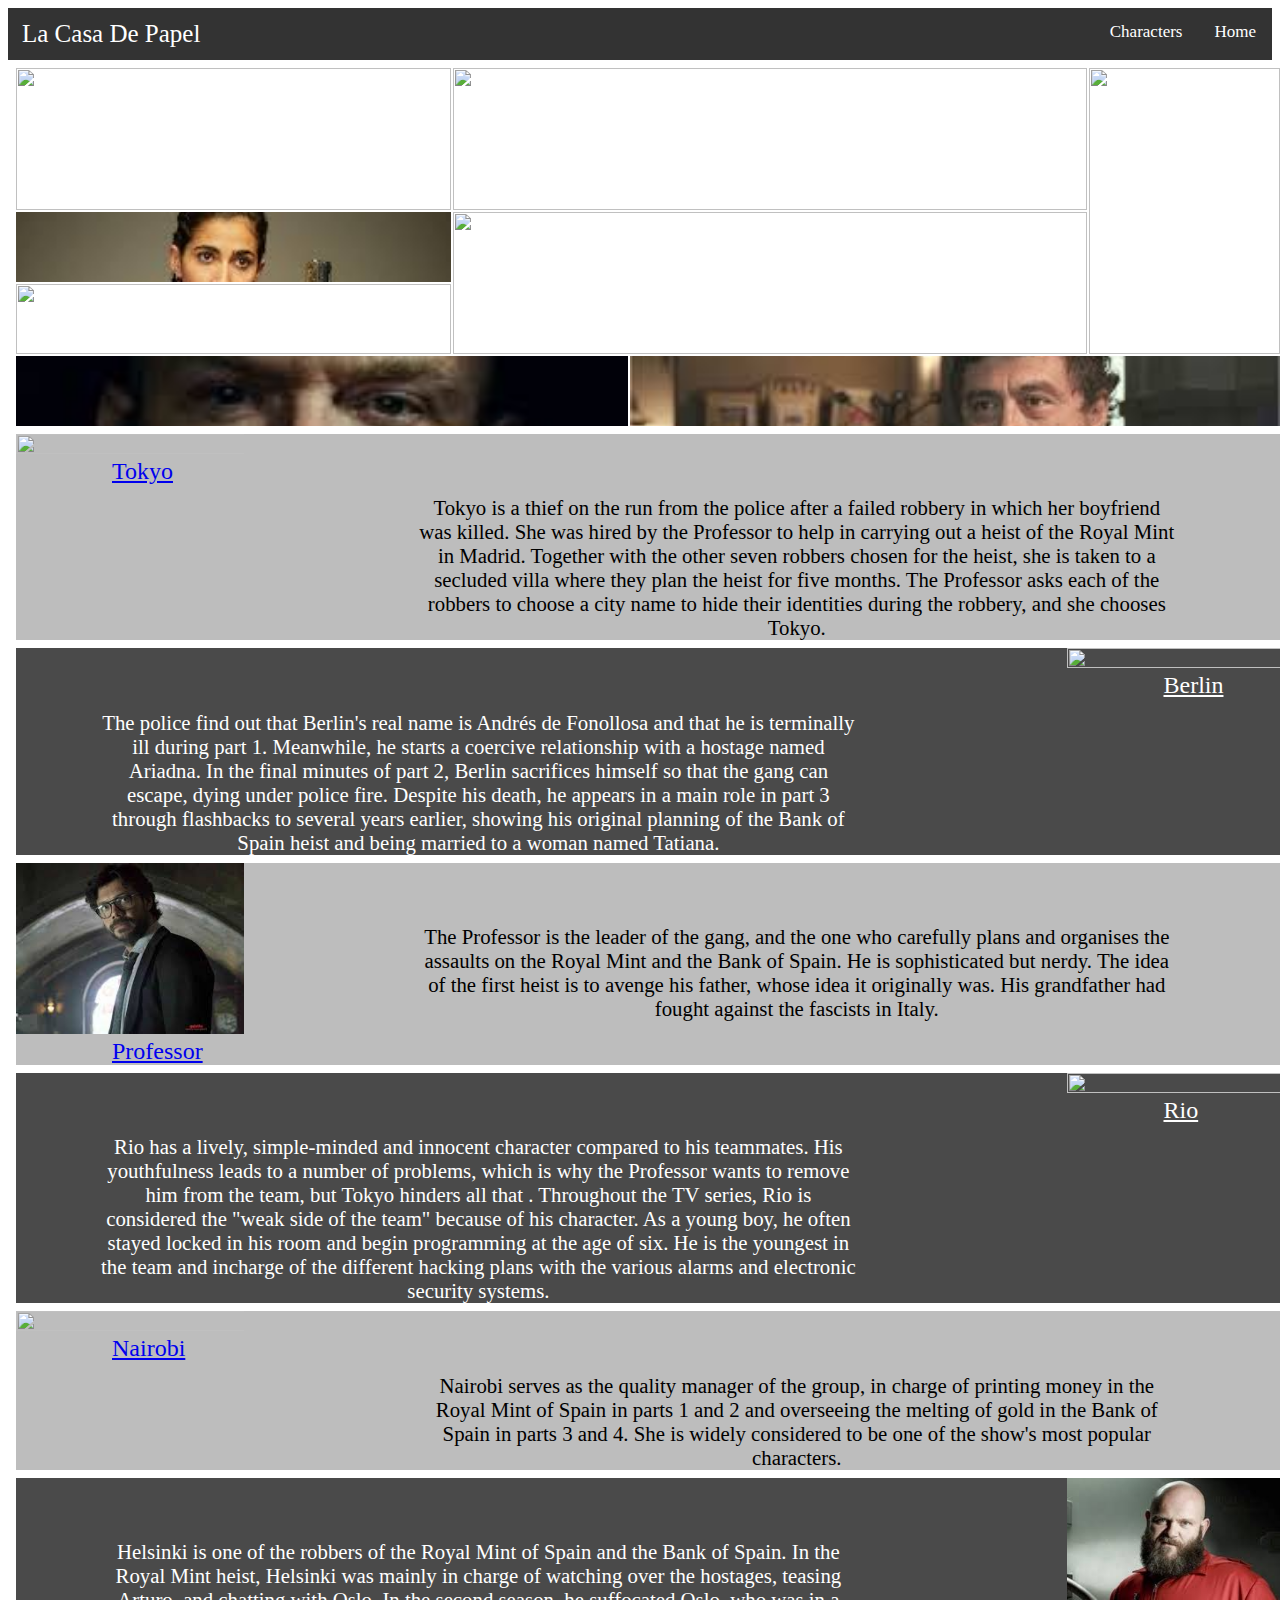
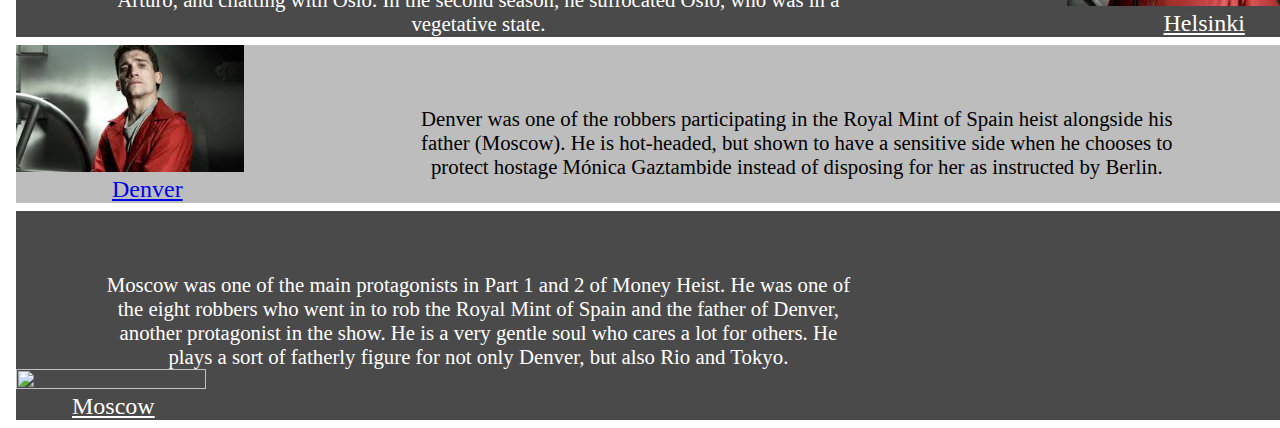
==== characters.html @ bf87ee64 "🍲🐀 Updated with Glitch" ====
<!DOCTYPE html>
<html lang="en">
  <head>
    <meta charset="utf-8" />
    <meta http-equiv="X-UA-Compatible" content="IE=edge" />
    <meta name="viewport" content="width=device-width, initial-scale=1" />

    <title>Hello!</title>

    <!-- import the webpage's stylesheet -->
    <link rel="stylesheet" href="/style.css" />

    <!-- import the webpage's javascript file -->
    <script src="/script.js" defer></script>
  </head>
  <body>
    <nav class="navbar">
      <ul>
        <li class="lacasa">la casa de papel</li>
        <li><a href="index.html">Home</a></li>
        <li><a href="characters.html">Characters</a></li>
      </ul>
    </nav>
    <div class="container">
      <div class="characters">
        <div class="character1">
          <img
            src="https://upload.wikimedia.org/wikipedia/en/d/dc/Tokyo_%28Money_Heist%29.jpg"
            class="images"
          />
        </div>
        <div class="character2">
          <img
            src="https://a.wattpad.com/cover/221603926-288-k378257.jpg"
            class="images"
          />
        </div>
        <div class="character3">
          <img
            src="https://fsb.zobj.net/crop.php?r=StTx8k5RAaBIe4Yzbv6oRA4V41-lA9Qny0xjfgUVe_cMBtCPM7j02RqbqVysj3egFGg8XDB_q-5Z-svkH20iNyV7CVrQJxE9AIvOBJh7wTetQpBc_NjCFCrIrugqqMU6j7Q2feufzYHqwZVS"
            class="images"
          />
        </div>
        <div class="character4">
          <img
            src="[data-uri]"
            class="images"
          />
        </div>
        <div class="character5">
          <img
            src="https://upload.wikimedia.org/wikipedia/en/4/45/Berlin_%28Money_Heist%29.jpg"
            class="images"
          />
        </div>
        <div class="character6">
          <img
            src="[data-uri]"
            class="images"
          />
        </div>
        <div class="character7">
          <img
            src="[data-uri]"
            class="images"
          />
        </div>
        <div class="character8">
          <img
            src="https://i.pinimg.com/474x/5f/1c/a7/5f1ca7519a6a202738cd1409fe0e8895.jpg"
            class="images"
          />
        </div>
      </div>
    </div>
    <div class="list">
      <div class="imageleft">
        <img
          src="https://upload.wikimedia.org/wikipedia/en/d/dc/Tokyo_%28Money_Heist%29.jpg"
          width="120%"
          height="50%"
        />
        &nbsp &nbsp &nbsp &nbsp &nbsp &nbsp &nbsp &nbsp &nbsp &nbsp &nbsp &nbsp
        <a
          class="link1"
          href="https://en.wikipedia.org/wiki/Tokyo_(Money_Heist)"
        >
          Tokyo
        </a>
      </div>

      <div class="textright">
        Tokyo is a thief on the run from the police after a failed robbery in
        which her boyfriend was killed. She was hired by the Professor to help
        in carrying out a heist of the Royal Mint in Madrid. Together with the
        other seven robbers chosen for the heist, she is taken to a secluded
        villa where they plan the heist for five months. The Professor asks each
        of the robbers to choose a city name to hide their identities during the
        robbery, and she chooses Tokyo.
      </div>
    </div>
    <div class="list2">
      <div class="textleft">
        The police find out that Berlin's real name is Andrés de Fonollosa and
        that he is terminally ill during part 1. Meanwhile, he starts a coercive
        relationship with a hostage named Ariadna. In the final minutes of part
        2, Berlin sacrifices himself so that the gang can escape, dying under
        police fire. Despite his death, he appears in a main role in part 3
        through flashbacks to several years earlier, showing his original
        planning of the Bank of Spain heist and being married to a woman named
        Tatiana.
      </div>
      <div class="imageright">
        <img
          src="https://upload.wikimedia.org/wikipedia/en/4/45/Berlin_%28Money_Heist%29.jpg"
          width="120%"
          height="50%"
        />
        &nbsp &nbsp &nbsp &nbsp &nbsp &nbsp &nbsp &nbsp &nbsp &nbsp &nbsp &nbsp
        <a
          class="link2"
          href="https://en.wikipedia.org/wiki/Berlin_(Money_Heist)"
        >
          Berlin
        </a>
      </div>
    </div>
    <div class="list">
      <div class="imageleft">
        <img
          src="[data-uri]"
          width="120%"
          height="50%"
        />
        &nbsp &nbsp &nbsp &nbsp &nbsp &nbsp &nbsp &nbsp &nbsp &nbsp &nbsp &nbsp
        <a
          class="link1"
          href="https://en.wikipedia.org/wiki/Professor_(Money_Heist)"
        >
          Professor
        </a>
      </div>

      <div class="textright">
        The Professor is the leader of the gang, and the one who carefully plans
        and organises the assaults on the Royal Mint and the Bank of Spain. He
        is sophisticated but nerdy. The idea of the first heist is to avenge his
        father, whose idea it originally was. His grandfather had fought against
        the fascists in Italy.
      </div>
    </div>
    <div class="list2">
      <div class="textleft">
        Rio has a lively, simple-minded and innocent character compared to his
        teammates. His youthfulness leads to a number of problems, which is why
        the Professor wants to remove him from the team, but Tokyo hinders all
        that . Throughout the TV series, Rio is considered the "weak side of the
        team" because of his character. As a young boy, he often stayed locked
        in his room and begin programming at the age of six. He is the youngest
        in the team and incharge of the different hacking plans with the various
        alarms and electronic security systems.
      </div>
      <div class="imageright">
        <img
          src="https://pm1.narvii.com/6928/9d32c6fd0f8af93d1e59b5a77b25338ac5fe1a30r1-750-619v2_uhq.jpg"
          width="120%"
          height="50%"
        />
        &nbsp &nbsp &nbsp &nbsp &nbsp &nbsp &nbsp &nbsp &nbsp &nbsp &nbsp &nbsp
        <a class="link2" href="https://en.wikipedia.org/wiki/Rio_(Money_Heist)">
          Rio
        </a>
      </div>
    </div>
    <div class="list">
      <div class="imageleft">
        <img
          src="https://encrypted-tbn0.gstatic.com/images?q=tbn%3AANd9GcQiu0n0f0p4F0lMT9f3iMEWcIh9OxanwceFmA&usqp=CAU"
          width="120%"
          height="50%"
        />
        &nbsp &nbsp &nbsp &nbsp &nbsp &nbsp &nbsp &nbsp &nbsp &nbsp &nbsp &nbsp
        <a
          class="link1"
          href="https://en.wikipedia.org/wiki/Nairobi_(Money_Heist)"
        >
          Nairobi
        </a>
      </div>

      <div class="textright">
        Nairobi serves as the quality manager of the group, in charge of
        printing money in the Royal Mint of Spain in parts 1 and 2 and
        overseeing the melting of gold in the Bank of Spain in parts 3 and 4.
        She is widely considered to be one of the show's most popular
        characters.
      </div>
    </div>
    <div class="list2">
      <div class="textleft">
        Helsinki is one of the robbers of the Royal Mint of Spain and the Bank
        of Spain. In the Royal Mint heist, Helsinki was mainly in charge of
        watching over the hostages, teasing Arturo, and chatting with Oslo. In
        the second season, he suffocated Oslo, who was in a vegetative state.
      </div>
      <div class="imageright">
        <img
          src="[data-uri]"
          width="120%"
          height="50%"
        />
        &nbsp &nbsp &nbsp &nbsp &nbsp &nbsp &nbsp &nbsp &nbsp &nbsp &nbsp &nbsp
        <a class="link2" href="https://money-heist.fandom.com/wiki/Helsinki">
          Helsinki
        </a>
      </div>
    </div>
    <div class="list">
      <div class="imageleft">
        <img
          src="[data-uri]"
          width="120%"
          height="50%"
        />
        &nbsp &nbsp &nbsp &nbsp &nbsp &nbsp &nbsp &nbsp &nbsp &nbsp &nbsp &nbsp
        <a class="link1" href="https://money-heist.fandom.com/wiki/Denver">
          Denver
        </a>
      </div>

      <div class="textright">
        Denver was one of the robbers participating in the Royal Mint of Spain
        heist alongside his father (Moscow). He is hot-headed, but shown to have
        a sensitive side when he chooses to protect hostage Mónica Gaztambide
        instead of disposing for her as instructed by Berlin.
      </div>
    </div>
    <div class="list2">
      <div class="textleft8">
        Moscow was one of the main protagonists in Part 1 and 2 of Money Heist.
        He was one of the eight robbers who went in to rob the Royal Mint of
        Spain and the father of Denver, another protagonist in the show. He is a
        very gentle soul who cares a lot for others. He plays a sort of fatherly
        figure for not only Denver, but also Rio and Tokyo.
      </div>
      <div class="imageright">
        <img
          src="https://encrypted-tbn0.gstatic.com/images?q=tbn%3AANd9GcQO9kkeoi1Pa1ausJuKamLFjeThW8Ldheq94Q&usqp=CAU"
          width="100%"
          height="10%"
        />
        &nbsp &nbsp &nbsp &nbsp &nbsp &nbsp &nbsp 
        <a class="link2" href="https://money-heist.fandom.com/wiki/Moscow">
          Moscow
        </a>
      </div>
    </div>
  </body>
</html>
---- style.css ----
/* CSS files add styling rules to your content */ 

.name {
  text-align: center;
  font-size: 450%;
  margin-top: 0;
  text-transform: capitalize;
  color: white;
  background: #8b0415;
}

.firstpart {
  display: inline-block;
  width: 50%;
  margin-top: 1em;
  float: center;
}
.infopart {
  display: inline-block;
  width: 47%;
  background: black;
  margin-left: 1em;
  margin-top: 1em;
  float: center;
  vertical-align: top;
  padding: 0.5em;
}
#overview {
  font-size: 180%;
  color: white;
  padding: 0.5em;
}
.title {
  text-align: center;
  font-size: 250%;
  padding: 0.1em;
  text-transform: capitalize;
  color: #db0c26;
}
p {
  font-size: 160%;
  text-align: center;
  word-spacing: 5px;
}
#plot {
  font-size: 160%;
  text-align: center;
  margin-right: 0.5em;
  margin-left: 0.5em;
  word-spacing: 5px;
  font-style: italic;
}
ul {
  list-style-type: none;
  margin: 0;
  padding: 0;
  overflow: hidden;
  background-color: #333;
}

li {
  float: right;
}
li a {
  padding: 14px 16px;
  text-align: center;
  text-decoration: none;
  font-size: 17px;
  color: white;
  display: block;
}
li a: {
  background-color: #111;
}
.lacasa {
  padding: 12px 14px;
  float: left;
  text-align: left;
  color: white;
  font-size: 25px;
  text-transform: capitalize;
}
.container {
  margin: 0.5em;
  width: 100%;
}
.characters {
  display: grid;
  grid-auto-rows: 70px;
  grid-gap: 2px;
}
.images {
  width: 100%;
  height: 100%;
  object-fit: cover;
}
.character1 {
  grid-column: 1 / span 2;
  grid-row: 1 / span 2;
}
.character1 img {
  object-position: 0 10%;
}
.character2 {
  grid-column: 3 / span 3;
  grid-row: 1 / span 2;
}
.character2 img {
  object-position: 0 10%;
}
.character3 {
  grid-column: 6 / span 1;
  grid-row: 1 / span 4;
}
.character3 img {
  object-position: 0 17%;
}
.character4 {
  grid-column: 1 / span 2;
  grid-row: 3 / span 1;
}
.character4 img {
  object-position: 0 12%;
}
.character8 {
  grid-column: 1 / span 2;
  grid-row: 4 / span 1;
}
.character8 img {
  object-position: 0 35%;
}
.character5 {
  grid-column: 3 / span 3;
  grid-row: 3 / span 2;
}
.character5 img {
  object-position: 0 10%;
}
.character7 {
  grid-column: 1 / span 3;
  grid-row: 5 / span 1;
}
.character7 img {
  object-position: 0 33%;
}
.character6 {
  grid-column: 4 / span 3;
  grid-row: 5 / span 1;
}
.character6 img{
  object-position: 0 25%;
}
.list{
  margin:0.5em;
  width:100%;
  display:block;
  background:#bdbdbd;
}
.imageleft{
  display:inline-block;
  width:15%;
}
.textright{
  display:inline-block;
  width:60%;
  margin-left:10em;
  padding-top:3em;
  text-align:center;
  font-size:130%;
  vertical-align:top;
}
.link1{
  text-align:center;
  font-size:150%;
}
.link2{
  text-align:center;
  font-size:150%;
  color:white;
}
.list2{
    margin:0.5em;
  width:100%;
  display:block;
  background:#4a4a4a;
}
.textleft{
  display:inline-block;
  width:60%;
  margin-right:9.9em;
  margin-left:4em;
  padding-top:3em;
  text-align:center;
  font-size:130%;
  vertical-align:top;
  color:white;
}
.imageright{
  display:inline-block;
  width:15%;
}
.textleft8{
  display:inline-block;
  width:60%;
  margin-right:11.8em;
  margin-left:4em;
  padding-top:3em;
  text-align:center;
  font-size:130%;
  vertical-align:top;
  color:white;
}
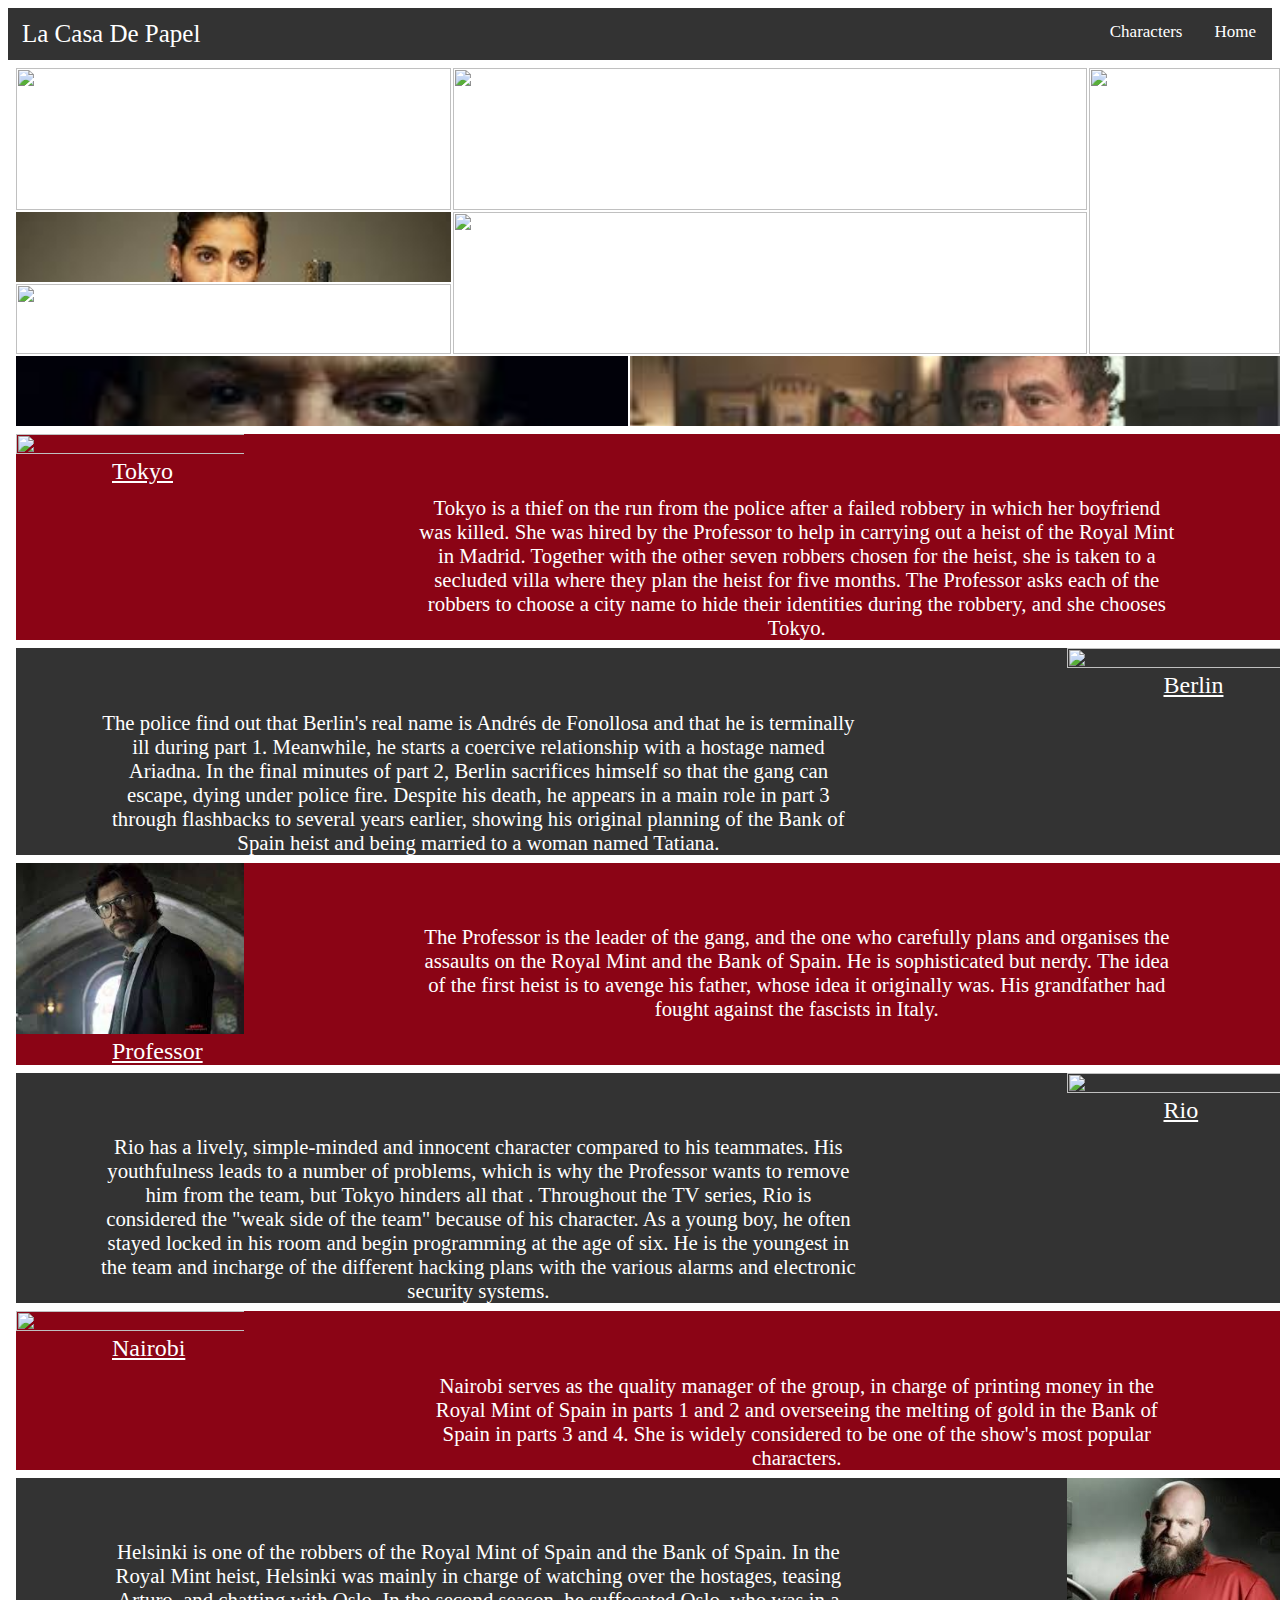
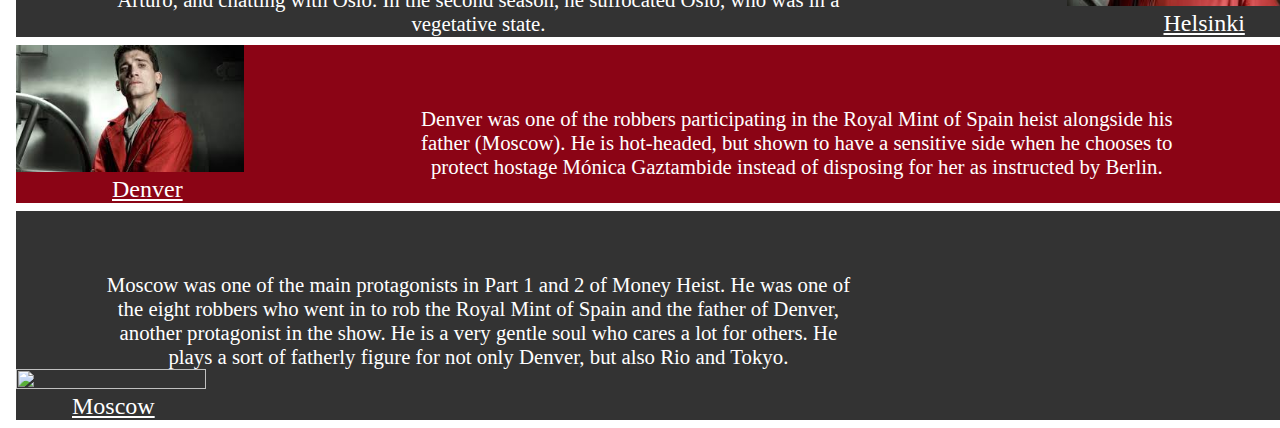
==== commit f9a0a95c: "🎇🌽 Updated with Glitch" ====
--- a/characters.html
+++ b/characters.html
@@ -256,4 +256,4 @@
       </div>
     </div>
   </body>
-</html>
+</html>--- a/style.css
+++ b/style.css
@@ -1,5 +1,4 @@
-/* CSS files add styling rules to your content */ 
-
+/* CSS files add styling rules to your content */
 .name {
   text-align: center;
   font-size: 450%;
@@ -154,7 +153,7 @@
   margin:0.5em;
   width:100%;
   display:block;
-  background:#bdbdbd;
+  background:#8b0415
 }
 .imageleft{
   display:inline-block;
@@ -168,10 +167,12 @@
   text-align:center;
   font-size:130%;
   vertical-align:top;
+  color:white;
 }
 .link1{
   text-align:center;
   font-size:150%;
+  color:white;
 }
 .link2{
   text-align:center;
@@ -182,7 +183,7 @@
     margin:0.5em;
   width:100%;
   display:block;
-  background:#4a4a4a;
+  background:#333333;
 }
 .textleft{
   display:inline-block;
@@ -209,4 +210,5 @@
   font-size:130%;
   vertical-align:top;
   color:white;
-}+}
+
